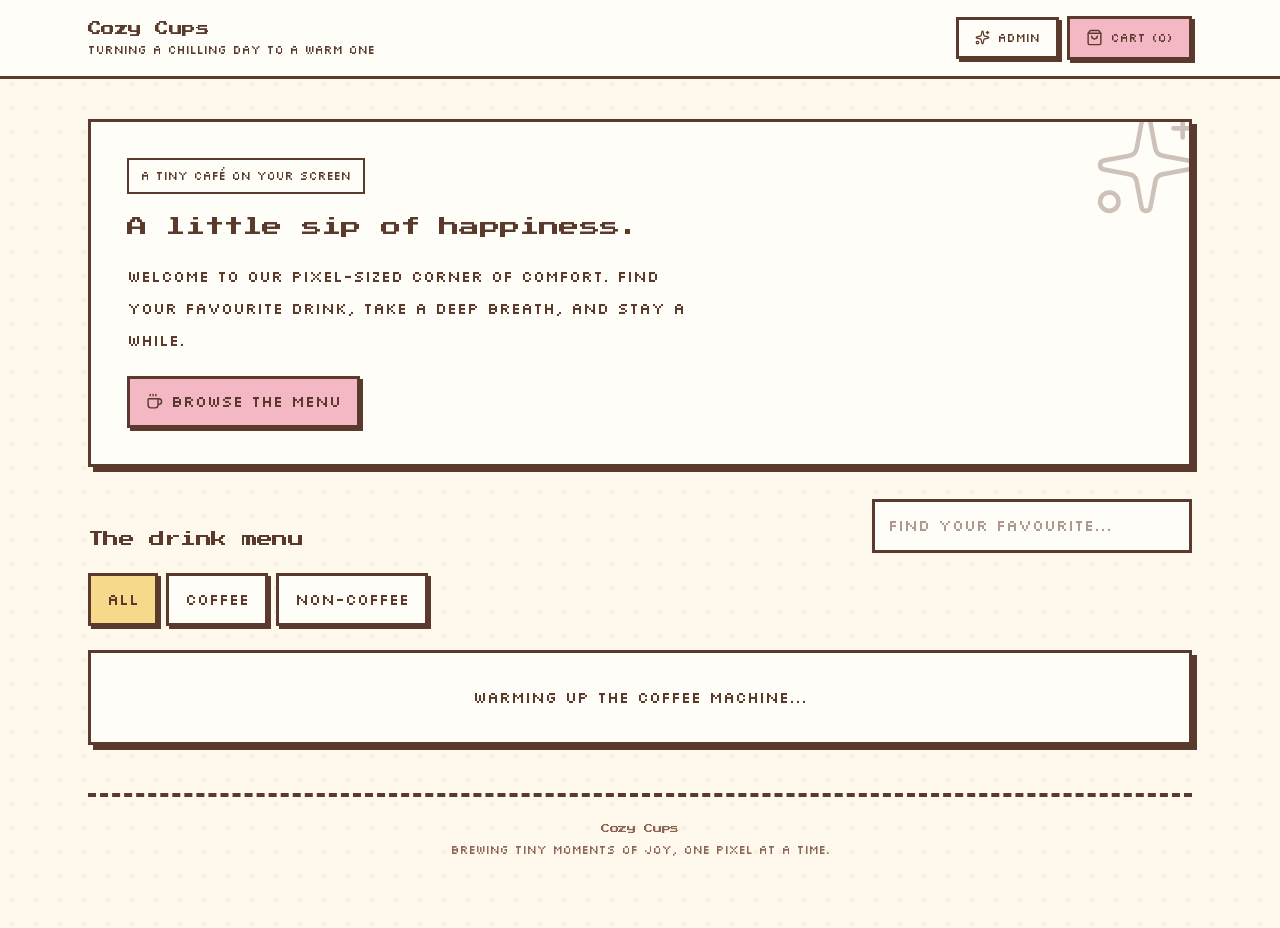
==== index.html @ 4027e00f "tester" ====
<!DOCTYPE html><html lang="en"><head><meta charSet="utf-8"/><meta name="viewport" content="width=device-width, initial-scale=1"/><link rel="preload" href="/_next/static/media/37f34e4fcce0f2d4-s.p.3dosikwwiz7p4.woff2" as="font" crossorigin="" type="font/woff2"/><link rel="preload" href="/_next/static/media/8ec783ae88469012-s.p.0twlw20dvfl-2.woff2" as="font" crossorigin="" type="font/woff2"/><link rel="preload" href="/_next/static/media/de161955856a921d-s.p.0fxeqrss3ag9h.woff2" as="font" crossorigin="" type="font/woff2"/><link rel="stylesheet" href="/_next/static/chunks/3d1byidkurd1a.css" data-precedence="next"/><link rel="preload" as="script" fetchPriority="low" href="/_next/static/chunks/1x6obpmlu1_c2.js"/><script src="/_next/static/chunks/2r4s4h5xul1n-.js" async=""></script><script src="/_next/static/chunks/2khxl0v1q4i6n.js" async=""></script><script src="/_next/static/chunks/1kb4dcqdypxx7.js" async=""></script><script src="/_next/static/chunks/turbopack-3-ry682tkyiqk.js" async=""></script><script src="/_next/static/chunks/3oqb1mub2_xnm.js" async=""></script><script src="/_next/static/chunks/42uhckk2l9yyh.js" async=""></script><title>Cozy Cups</title><meta name="description" content="Turning a Chilling Day to a Warm One"/><meta name="next-size-adjust" content=""/><script src="/_next/static/chunks/0cz1d0mv5g_q7.js" noModule=""></script></head><body class="BmtzQa_variable j6mUOG_variable"><div hidden=""><!--$--><!--/$--></div><header class="border-b-[3px] border-[#5b3a2e] bg-[#fffdf7]"><div class="mx-auto flex max-w-6xl items-center justify-between gap-4 px-4 py-4 sm:px-6"><a class="flex min-w-0 items-center gap-3 text-inherit no-underline" href="/"><span class="min-w-0"><span class="pixel-heading block text-xs sm:text-sm">Cozy Cups</span><span class="block text-xs">Turning a Chilling Day to a Warm One</span></span></a><div class="flex items-center gap-2"><a class="pixel-button secondary hidden text-xs sm:inline-flex" href="/admin/"><svg xmlns="http://www.w3.org/2000/svg" width="15" height="15" viewBox="0 0 24 24" fill="none" stroke="currentColor" stroke-width="2" stroke-linecap="round" stroke-linejoin="round" class="lucide lucide-sparkles lucide-stars" aria-hidden="true"><path d="M11.017 2.814a1 1 0 0 1 1.966 0l1.051 5.558a2 2 0 0 0 1.594 1.594l5.558 1.051a1 1 0 0 1 0 1.966l-5.558 1.051a2 2 0 0 0-1.594 1.594l-1.051 5.558a1 1 0 0 1-1.966 0l-1.051-5.558a2 2 0 0 0-1.594-1.594l-5.558-1.051a1 1 0 0 1 0-1.966l5.558-1.051a2 2 0 0 0 1.594-1.594z"></path><path d="M20 2v4"></path><path d="M22 4h-4"></path><circle cx="4" cy="20" r="2"></circle></svg> Admin</a><button class="pixel-button" aria-label="Open cart, 0 items"><svg xmlns="http://www.w3.org/2000/svg" width="17" height="17" viewBox="0 0 24 24" fill="none" stroke="currentColor" stroke-width="2" stroke-linecap="round" stroke-linejoin="round" class="lucide lucide-shopping-bag" aria-hidden="true"><path d="M16 10a4 4 0 0 1-8 0"></path><path d="M3.103 6.034h17.794"></path><path d="M3.4 5.467a2 2 0 0 0-.4 1.2V20a2 2 0 0 0 2 2h14a2 2 0 0 0 2-2V6.667a2 2 0 0 0-.4-1.2l-2-2.667A2 2 0 0 0 17 2H7a2 2 0 0 0-1.6.8z"></path></svg><span class="text-xs">Cart (<!-- -->0<!-- -->)</span></button></div></div></header><main class="mx-auto max-w-6xl px-4 py-6 sm:px-6 sm:py-10"><section class="pixel-panel relative mb-8 overflow-hidden bg-[#f9dce2] p-5 sm:p-9"><div class="pointer-events-none absolute -right-3 -top-3 opacity-30"><svg xmlns="http://www.w3.org/2000/svg" width="110" height="110" viewBox="0 0 24 24" fill="none" stroke="currentColor" stroke-width="1" stroke-linecap="round" stroke-linejoin="round" class="lucide lucide-sparkles lucide-stars" aria-hidden="true"><path d="M11.017 2.814a1 1 0 0 1 1.966 0l1.051 5.558a2 2 0 0 0 1.594 1.594l5.558 1.051a1 1 0 0 1 0 1.966l-5.558 1.051a2 2 0 0 0-1.594 1.594l-1.051 5.558a1 1 0 0 1-1.966 0l-1.051-5.558a2 2 0 0 0-1.594-1.594l-5.558-1.051a1 1 0 0 1 0-1.966l5.558-1.051a2 2 0 0 0 1.594-1.594z"></path><path d="M20 2v4"></path><path d="M22 4h-4"></path><circle cx="4" cy="20" r="2"></circle></svg></div><div class="relative max-w-2xl"><div class="mb-4 inline-flex items-center gap-2 border-2 border-[#5b3a2e] bg-[#fffdf7] px-3 py-2 text-xs">A tiny café on your screen</div><h1 class="mb-4 text-base leading-loose sm:text-xl">A little sip of happiness.</h1><p class="max-w-xl text-sm leading-8 sm:text-base">Welcome to our pixel-sized corner of comfort. Find your favourite drink, take a deep breath, and stay a while.</p><a href="#menu" class="pixel-button mt-5"><svg xmlns="http://www.w3.org/2000/svg" width="17" height="17" viewBox="0 0 24 24" fill="none" stroke="currentColor" stroke-width="2" stroke-linecap="round" stroke-linejoin="round" class="lucide lucide-coffee" aria-hidden="true"><path d="M10 2v2"></path><path d="M14 2v2"></path><path d="M16 8a1 1 0 0 1 1 1v8a4 4 0 0 1-4 4H7a4 4 0 0 1-4-4V9a1 1 0 0 1 1-1h14a4 4 0 1 1 0 8h-1"></path><path d="M6 2v2"></path></svg> Browse the menu</a></div></section><section id="menu" class="scroll-mt-6"><div class="mb-5 flex flex-col gap-4 sm:flex-row sm:items-end sm:justify-between"><div><h2 class="text-sm sm:text-base">The drink menu</h2></div><label class="relative block w-full sm:max-w-xs"><input class="pixel-input pl-10" placeholder="Find your favourite..." value=""/></label></div><div class="mb-6 flex flex-wrap gap-2"><button class="pixel-button text-xs yellow">All</button><button class="pixel-button text-xs secondary">Coffee</button><button class="pixel-button text-xs secondary">Non-Coffee</button></div><div class="pixel-panel p-8 text-center">Warming up the coffee machine...</div></section><footer class="mt-12 border-t-4 border-dashed border-[#5b3a2e] py-6 text-center text-xs leading-7 text-[#8b6654]"><p class="pixel-heading text-[9px]">Cozy Cups</p><p>Brewing tiny moments of joy, one pixel at a time.</p></footer></main><!--$--><!--/$--><script id="_R_">(globalThis["TURBOPACK"] || (globalThis["TURBOPACK"] = [])).push({"otherChunks":["static/chunks/1x6obpmlu1_c2.js","static/chunks/2r4s4h5xul1n-.js","static/chunks/2khxl0v1q4i6n.js","static/chunks/1kb4dcqdypxx7.js"],"runtimeModuleIds":[94553]});</script><script src="/_next/static/chunks/1x6obpmlu1_c2.js" async=""></script><script>(self.__next_f=self.__next_f||[]).push([0])</script><script>self.__next_f.push([1,"1:\"$Sreact.fragment\"\n2:\"/_next/static/chunks/3oqb1mub2_xnm.js\"\n3:\"CozyCafeProvider\"\n4:I[64584,[\"$2\"],\"$3\"]\n5:I[39756,[\"$2\"],\"default\"]\n6:I[37457,[\"$2\"],\"default\"]\n8:I[47257,[\"$2\"],\"ClientPageRoot\"]\n9:\"/_next/static/chunks/42uhckk2l9yyh.js\"\na:I[31713,[\"$2\",\"$9\"],\"default\"]\nd:I[97367,[\"$2\"],\"OutletBoundary\"]\ne:\"$Sreact.suspense\"\n10:\"ViewportBoundary\"\n11:I[97367,[\"$2\"],\"$10\"]\n13:\"MetadataBoundary\"\n14:I[97367,[\"$2\"],\"$13\"]\n16:I[68027,[\"$2\"],\"default\",1]\n:HL[\"/_next/static/chunks/3d1byidkurd1a.css\",\"style\"]\n:HL[\"/_next/static/media/37f34e4fcce0f2d4-s.p.3dosikwwiz7p4.woff2\",\"font\",{\"crossOrigin\":\"\",\"type\":\"font/woff2\"}]\n:HL[\"/_next/static/media/8ec783ae88469012-s.p.0twlw20dvfl-2.woff2\",\"font\",{\"crossOrigin\":\"\",\"type\":\"font/woff2\"}]\n:HL[\"/_next/static/media/de161955856a921d-s.p.0fxeqrss3ag9h.woff2\",\"font\",{\"crossOrigin\":\"\",\"type\":\"font/woff2\"}]\n7:[[\"children\",{\"s\":\"__PAGE__\",\"h\":512,\"d\":{\"r\":[\"$\",\"$1\",\"c\",{\"children\":[[\"$\",\"$L8\",null,{\"Component\":\"$a\",\"serverProvidedParams\":{\"searchParams\":{},\"params\":{},\"promises\":[\"$@b\",\"$@c\"]}}],[[\"$\",\"script\",\"script-0\",{\"src\":\"/_next/static/chunks/42uhckk2l9yyh.js\",\"async\":true,\"nonce\":\"$undefined\"}]],[\"$\",\"$Ld\",null,{\"children\":[\"$\",\"$e\",null,{\"name\":\"Next.MetadataOutlet\",\"children\":\"$@f\"}]}]]}],\"p\":false,\"v\":null}}]]\n0:{\"P\":null,\"c\":[\"\",\"\"],\"q\":\"\",\"i\":false,\"t\":{\"t\":{\"s\":\"\",\"h\":528,\"d\":{\"r\":[\"$\",\"$1\",\"c\",{\"children\":[[[\"$\",\"link\",\"0\",{\"rel\":\"stylesheet\",\"href\":\"/_next/static/chunks/3d1byidkurd1a.css\",\"precedence\":\"next\",\"crossOrigin\":\"$undefined\",\"nonce\":\"$undefined\"}],[\"$\",\"script\",\"script-0\",{\"src\":\"/_next/static/chunks/3oqb1mub2_xnm.js\",\"async\":true,\"nonce\":\"$undefined\"}]],[\"$\",\"html\",null,{\"lang\":\"en\",\"children\":[\"$\",\"body\",null,{\"className\":\"BmtzQa_variable j6mUOG_variable\",\"children\":[\"$\",\"$L4\",null,{\"children\":[\"$\",\"$L5\",null,{\"parallelRouterKey\":\"children\",\"error\":\"$undefined\",\"errorStyles\":\"$undefined\",\"errorScripts\":\"$undefined\",\"template\":[\"$\",\"$L6\",null,{}],\"templateStyles\":\"$undefined\",\"templateScripts\":\"$undefined\",\"notFound\":[[[\"$\",\"title\",null,{\"children\":\"404: This page could not be found.\"}],[\"$\",\"div\",null,{\"style\":{\"fontFamily\":\"system-ui,\\\"Segoe UI\\\",Roboto,Helvetica,Arial,sans-serif,\\\"Apple Color Emoji\\\",\\\"Segoe UI Emoji\\\"\",\"height\":\"100vh\",\"textAlign\":\"center\",\"display\":\"flex\",\"flexDirection\":\"column\",\"alignItems\":\"center\",\"justifyContent\":\"center\"},\"children\":[\"$\",\"div\",null,{\"children\":[[\"$\",\"style\",null,{\"dangerouslySetInnerHTML\":{\"__html\":\"body{color:#000;background:#fff;margin:0}.next-error-h1{border-right:1px solid rgba(0,0,0,.3)}@media (prefers-color-scheme:dark){body{color:#fff;background:#000}.next-error-h1{border-right:1px solid rgba(255,255,255,.3)}}\"}}],[\"$\",\"h1\",null,{\"className\":\"next-error-h1\",\"style\":{\"display\":\"inline-block\",\"margin\":\"0 20px 0 0\",\"padding\":\"0 23px 0 0\",\"fontSize\":24,\"fontWeight\":500,\"verticalAlign\":\"top\",\"lineHeight\":\"49px\"},\"children\":404}],[\"$\",\"div\",null,{\"style\":{\"display\":\"inline-block\"},\"children\":[\"$\",\"h2\",null,{\"style\":{\"fontSize\":14,\"fontWeight\":400,\"lineHeight\":\"49px\",\"margin\":0},\"children\":\"This page could not be found.\"}]}]]}]}]],[]],\"forbidden\":\"$undefined\",\"unauthorized\":\"$undefined\"}]}]}]}]]}],\"p\":false,\"v\":null},\"c\":\"$Q7\"},\"h\":{\"r\":[\"$\",\"$1\",\"h\",{\"children\":[null,[\"$\",\"$L11\",null,{\"children\":\"$L12\"}],[\"$\",\"$L14\",null,{\"children\":[[\"$\",\"div\",null,{\"hidden\":true,\"children\":[\"$\",\"$e\",null,{\"name\":\"Next.Metadata\",\"children\":\"$L15\"}]}],null]}],[\"$\",\"meta\",null,{\"name\":\"next-size-adjust\",\"content\":\"\"}]]}],\"p\":false,\"v\":null}},\"m\":\"$undefined\",\"G\":[\"$16\",[[\"$\",\"link\",\"0\",{\"rel\":\"stylesheet\",\"href\":\"/_next/static/chunks/3d1byidkurd1a.css\",\"precedence\":\"next\",\"crossOrigin\":\"$undefined\",\"nonce\":\"$undefined\"}]]],\"S\":true,\"r\":\"$undefined\",\"s\":\"$undefined\",\"a\":\"$undefined\",\"l\":\"$undefined\",\"p\":\"$undefined\",\"d\":\"$undefined\",\"b\":\"8aFdXtvwdz-Mhcu6p1ByG\"}\nb:{}\nc:\"$7:0:1:d:r:props:children:0:props:serverProvidedParams:params\"\n12:[[\"$\",\"meta\",\"0\",{\"charSet\":\"utf-8\"}],[\"$\",\"meta\",\"1\",{\"name\":\"viewport\",\"content\":\"width=device-width, initial-scale=1\"}]]\nf:null\n15:[[\"$\",\"title\",\"0\",{\"children\":\"Cozy Cups\"}],[\"$\",\"meta\",\"1\",{\"name\":\"description\",\"content\":\"Turning a Chilling Day to a Warm One\"}]]\n"])</script></body></html>
---- _next/static/chunks/3d1byidkurd1a.css ----
@font-face{font-family:"Press Start 2P";font-style:normal;font-weight:400;font-display:swap;src:url(../media/cdf703449fd42bc8-s.3gh0it7uhdum8.woff2)format("woff2");unicode-range:U+460-52F,U+1C80-1C8A,U+20B4,U+2DE0-2DFF,U+A640-A69F,U+FE2E-FE2F}@font-face{font-family:"Press Start 2P";font-style:normal;font-weight:400;font-display:swap;src:url(../media/3f10656f33c57dec-s.1x_wmg1bpi7y6.woff2)format("woff2");unicode-range:U+301,U+400-45F,U+490-491,U+4B0-4B1,U+2116}@font-face{font-family:"Press Start 2P";font-style:normal;font-weight:400;font-display:swap;src:url(../media/56eb15be423b6220-s.321_9ike18iql.woff2)format("woff2");unicode-range:U+370-377,U+37A-37F,U+384-38A,U+38C,U+38E-3A1,U+3A3-3FF}@font-face{font-family:"Press Start 2P";font-style:normal;font-weight:400;font-display:swap;src:url(../media/96074e70a40501da-s.1dfv6z-5f19bh.woff2)format("woff2");unicode-range:U+100-2BA,U+2BD-2C5,U+2C7-2CC,U+2CE-2D7,U+2DD-2FF,U+304,U+308,U+329,U+1D00-1DBF,U+1E00-1E9F,U+1EF2-1EFF,U+2020,U+20A0-20AB,U+20AD-20C4,U+2113,U+2C60-2C7F,U+A720-A7FF}@font-face{font-family:"Press Start 2P";font-style:normal;font-weight:400;font-display:swap;src:url(../media/de161955856a921d-s.p.0fxeqrss3ag9h.woff2)format("woff2");unicode-range:U+??,U+131,U+152-153,U+2BB-2BC,U+2C6,U+2DA,U+2DC,U+304,U+308,U+329,U+2000-206F,U+20AC,U+2122,U+2191,U+2193,U+2212,U+2215,U+FEFF,U+FFFD}@font-face{font-family:"Press Start 2P Fallback";src:local(Arial);ascent-override:44.58%;descent-override:0.0%;line-gap-override:0.0%;size-adjust:224.32%}.BmtzQa_className{font-family:"Press Start 2P","Press Start 2P Fallback";font-style:normal;font-weight:400}.BmtzQa_variable{--font-pixel-heading:"Press Start 2P", "Press Start 2P Fallback"}
@font-face{font-family:Silkscreen;font-style:normal;font-weight:400;font-display:swap;src:url(../media/26e9340776e0c8e8-s.3-pcjiz3ygyf8.woff2)format("woff2");unicode-range:U+100-2BA,U+2BD-2C5,U+2C7-2CC,U+2CE-2D7,U+2DD-2FF,U+304,U+308,U+329,U+1D00-1DBF,U+1E00-1E9F,U+1EF2-1EFF,U+2020,U+20A0-20AB,U+20AD-20C4,U+2113,U+2C60-2C7F,U+A720-A7FF}@font-face{font-family:Silkscreen;font-style:normal;font-weight:400;font-display:swap;src:url(../media/37f34e4fcce0f2d4-s.p.3dosikwwiz7p4.woff2)format("woff2");unicode-range:U+??,U+131,U+152-153,U+2BB-2BC,U+2C6,U+2DA,U+2DC,U+304,U+308,U+329,U+2000-206F,U+20AC,U+2122,U+2191,U+2193,U+2212,U+2215,U+FEFF,U+FFFD}@font-face{font-family:Silkscreen;font-style:normal;font-weight:700;font-display:swap;src:url(../media/9a82a02b3825653d-s.2w2uf6dgc3uj-.woff2)format("woff2");unicode-range:U+100-2BA,U+2BD-2C5,U+2C7-2CC,U+2CE-2D7,U+2DD-2FF,U+304,U+308,U+329,U+1D00-1DBF,U+1E00-1E9F,U+1EF2-1EFF,U+2020,U+20A0-20AB,U+20AD-20C4,U+2113,U+2C60-2C7F,U+A720-A7FF}@font-face{font-family:Silkscreen;font-style:normal;font-weight:700;font-display:swap;src:url(../media/8ec783ae88469012-s.p.0twlw20dvfl-2.woff2)format("woff2");unicode-range:U+??,U+131,U+152-153,U+2BB-2BC,U+2C6,U+2DA,U+2DC,U+304,U+308,U+329,U+2000-206F,U+20AC,U+2122,U+2191,U+2193,U+2212,U+2215,U+FEFF,U+FFFD}@font-face{font-family:Silkscreen Fallback;src:local(Arial);ascent-override:68.84%;descent-override:16.71%;line-gap-override:0.0%;size-adjust:149.62%}.j6mUOG_className{font-family:Silkscreen,Silkscreen Fallback;font-style:normal}.j6mUOG_variable{--font-pixel-body:"Silkscreen", "Silkscreen Fallback"}
@layer properties{@supports (((-webkit-hyphens:none)) and (not (margin-trim:inline))) or ((-moz-orient:inline) and (not (color:rgb(from red r g b)))){*,:before,:after,::backdrop{--tw-translate-x:0;--tw-translate-y:0;--tw-translate-z:0;--tw-space-y-reverse:0;--tw-border-style:solid;--tw-leading:initial;--tw-font-weight:initial;--tw-shadow:0 0 #0000;--tw-shadow-color:initial;--tw-shadow-alpha:100%;--tw-inset-shadow:0 0 #0000;--tw-inset-shadow-color:initial;--tw-inset-shadow-alpha:100%;--tw-ring-color:initial;--tw-ring-shadow:0 0 #0000;--tw-inset-ring-color:initial;--tw-inset-ring-shadow:0 0 #0000;--tw-ring-inset:initial;--tw-ring-offset-width:0px;--tw-ring-offset-color:#fff;--tw-ring-offset-shadow:0 0 #0000}}}@layer theme{:root,:host{--font-sans:-apple-system, BlinkMacSystemFont, "Segoe UI", Roboto, "Helvetica Neue", "Noto Sans", Arial, sans-serif, "Apple Color Emoji", "Segoe UI Emoji", "Segoe UI Symbol", "Noto Color Emoji";--font-mono:ui-monospace, SFMono-Regular, Menlo, Monaco, Consolas, "Liberation Mono", "Courier New", monospace;--spacing:.25rem;--container-xs:20rem;--container-xl:36rem;--container-2xl:42rem;--container-6xl:72rem;--text-xs:.75rem;--text-xs--line-height:calc(1 / .75);--text-sm:.875rem;--text-sm--line-height:calc(1.25 / .875);--text-base:1rem;--text-base--line-height:calc(1.5 / 1);--text-xl:1.25rem;--text-xl--line-height:calc(1.75 / 1.25);--font-weight-bold:700;--leading-relaxed:1.625;--leading-loose:2;--default-font-family:var(--font-sans);--default-mono-font-family:var(--font-mono)}}@layer base{*,:after,:before,::backdrop{box-sizing:border-box;border:0 solid;margin:0;padding:0}::file-selector-button{box-sizing:border-box;border:0 solid;margin:0;padding:0}html,:host{-webkit-text-size-adjust:100%;tab-size:4;line-height:1.5;font-family:var(--default-font-family,-apple-system, BlinkMacSystemFont, "Segoe UI", Roboto, "Helvetica Neue", "Noto Sans", Arial, sans-serif, "Apple Color Emoji", "Segoe UI Emoji", "Segoe UI Symbol", "Noto Color Emoji");font-feature-settings:var(--default-font-feature-settings,normal);font-variation-settings:var(--default-font-variation-settings,normal);-webkit-tap-highlight-color:transparent}hr{height:0;color:inherit;border-top-width:1px}abbr:where([title]){-webkit-text-decoration:underline dotted;text-decoration:underline dotted}h1,h2,h3,h4,h5,h6{font-size:inherit;font-weight:inherit}a{color:inherit;-webkit-text-decoration:inherit;-webkit-text-decoration:inherit;-webkit-text-decoration:inherit;-webkit-text-decoration:inherit;text-decoration:inherit}b,strong{font-weight:bolder}code,kbd,samp,pre{font-family:var(--default-mono-font-family,ui-monospace, SFMono-Regular, Menlo, Monaco, Consolas, "Liberation Mono", "Courier New", monospace);font-feature-settings:var(--default-mono-font-feature-settings,normal);font-variation-settings:var(--default-mono-font-variation-settings,normal);font-size:1em}small{font-size:80%}sub,sup{vertical-align:baseline;font-size:75%;line-height:0;position:relative}sub{bottom:-.25em}sup{top:-.5em}table{text-indent:0;border-color:inherit;border-collapse:collapse}:-moz-focusring:where(:not(iframe)){outline:auto}progress{vertical-align:baseline}summary{display:list-item}ol,ul,menu{list-style:none}img,svg,video,canvas,audio,iframe,embed,object{vertical-align:middle;display:block}img,video{max-width:100%;height:auto}button,input,select,optgroup,textarea{font:inherit;font-feature-settings:inherit;font-variation-settings:inherit;letter-spacing:inherit;color:inherit;opacity:1;background-color:#0000;border-radius:0}::file-selector-button{font:inherit;font-feature-settings:inherit;font-variation-settings:inherit;letter-spacing:inherit;color:inherit;opacity:1;background-color:#0000;border-radius:0}:where(select:is([multiple],[size])) optgroup{font-weight:bolder}:where(select:is([multiple],[size])) optgroup option{padding-inline-start:20px}::file-selector-button{margin-inline-end:4px}::placeholder{opacity:1}@supports (not ((-webkit-appearance:-apple-pay-button))) or (contain-intrinsic-size:1px){::placeholder{color:currentColor}@supports (color:color-mix(in lab, red, red)){::placeholder{color:color-mix(in oklab, currentcolor 50%, transparent)}}}textarea{resize:vertical}::-webkit-search-decoration{-webkit-appearance:none}::-webkit-date-and-time-value{min-height:1lh;text-align:inherit}::-webkit-datetime-edit{display:inline-flex}::-webkit-datetime-edit-fields-wrapper{padding:0}::-webkit-datetime-edit{padding-block:0}::-webkit-datetime-edit-year-field{padding-block:0}::-webkit-datetime-edit-month-field{padding-block:0}::-webkit-datetime-edit-day-field{padding-block:0}::-webkit-datetime-edit-hour-field{padding-block:0}::-webkit-datetime-edit-minute-field{padding-block:0}::-webkit-datetime-edit-second-field{padding-block:0}::-webkit-datetime-edit-millisecond-field{padding-block:0}::-webkit-datetime-edit-meridiem-field{padding-block:0}::-webkit-calendar-picker-indicator{line-height:1}:-moz-ui-invalid{box-shadow:none}button,input:where([type=button],[type=reset],[type=submit]){appearance:button}::file-selector-button{appearance:button}::-webkit-inner-spin-button{height:auto}::-webkit-outer-spin-button{height:auto}[hidden]:where(:not([hidden=until-found])){display:none!important}}@layer components;@layer utilities{.pointer-events-none{pointer-events:none}.visible{visibility:visible}.absolute{position:absolute}.fixed{position:fixed}.relative{position:relative}.static{position:static}.inset-0{inset:0}.-top-3{top:calc(var(--spacing) * -3)}.-right-3{right:calc(var(--spacing) * -3)}.bottom-4{bottom:calc(var(--spacing) * 4)}.left-1\/2{left:50%}.z-40{z-index:40}.z-50{z-index:50}.mx-auto{margin-inline:auto}.my-3{margin-block:calc(var(--spacing) * 3)}.my-5{margin-block:calc(var(--spacing) * 5)}.mt-1{margin-top:var(--spacing)}.mt-2{margin-top:calc(var(--spacing) * 2)}.mt-5{margin-top:calc(var(--spacing) * 5)}.mt-12{margin-top:calc(var(--spacing) * 12)}.mt-auto{margin-top:auto}.mb-2{margin-bottom:calc(var(--spacing) * 2)}.mb-3{margin-bottom:calc(var(--spacing) * 3)}.mb-4{margin-bottom:calc(var(--spacing) * 4)}.mb-5{margin-bottom:calc(var(--spacing) * 5)}.mb-6{margin-bottom:calc(var(--spacing) * 6)}.mb-7{margin-bottom:calc(var(--spacing) * 7)}.mb-8{margin-bottom:calc(var(--spacing) * 8)}.block{display:block}.flex{display:flex}.grid{display:grid}.hidden{display:none}.inline-flex{display:inline-flex}.h-16{height:calc(var(--spacing) * 16)}.h-fit{height:fit-content}.max-h-\[92vh\]{max-height:92vh}.w-16{width:calc(var(--spacing) * 16)}.w-\[calc\(100\%-2rem\)\]{width:calc(100% - 2rem)}.w-full{width:100%}.max-w-2xl{max-width:var(--container-2xl)}.max-w-6xl{max-width:var(--container-6xl)}.max-w-xl{max-width:var(--container-xl)}.max-w-xs{max-width:var(--container-xs)}.min-w-0{min-width:0}.min-w-6{min-width:calc(var(--spacing) * 6)}.flex-1{flex:1}.shrink-0{flex-shrink:0}.-translate-x-1\/2{--tw-translate-x:calc(calc(1 / 2 * 100%) * -1);translate:var(--tw-translate-x) var(--tw-translate-y)}.scroll-mt-6{scroll-margin-top:calc(var(--spacing) * 6)}.grid-cols-1{grid-template-columns:repeat(1,minmax(0,1fr))}.flex-col{flex-direction:column}.flex-wrap{flex-wrap:wrap}.items-center{align-items:center}.items-end{align-items:flex-end}.items-start{align-items:flex-start}.justify-between{justify-content:space-between}.justify-center{justify-content:center}.gap-1{gap:var(--spacing)}.gap-2{gap:calc(var(--spacing) * 2)}.gap-3{gap:calc(var(--spacing) * 3)}.gap-4{gap:calc(var(--spacing) * 4)}.gap-6{gap:calc(var(--spacing) * 6)}:where(.space-y-3>:not(:last-child)){--tw-space-y-reverse:0;margin-block-start:calc(calc(var(--spacing) * 3) * var(--tw-space-y-reverse));margin-block-end:calc(calc(var(--spacing) * 3) * calc(1 - var(--tw-space-y-reverse)))}:where(.space-y-4>:not(:last-child)){--tw-space-y-reverse:0;margin-block-start:calc(calc(var(--spacing) * 4) * var(--tw-space-y-reverse));margin-block-end:calc(calc(var(--spacing) * 4) * calc(1 - var(--tw-space-y-reverse)))}.overflow-hidden{overflow:hidden}.overflow-y-auto{overflow-y:auto}.border-2{border-style:var(--tw-border-style);border-width:2px}.border-\[3px\]{border-style:var(--tw-border-style);border-width:3px}.border-t-2{border-top-style:var(--tw-border-style);border-top-width:2px}.border-t-4{border-top-style:var(--tw-border-style);border-top-width:4px}.border-b-\[3px\]{border-bottom-style:var(--tw-border-style);border-bottom-width:3px}.border-dashed{--tw-border-style:dashed;border-style:dashed}.border-\[\#5b3a2e\]{border-color:#5b3a2e}.bg-\[\#2c1a16\]\/60{background-color:#2c1a1699;background-color:lab(11.6177% 8.77677 6.66147/.6)}.bg-\[\#c9dfc8\]{background-color:#c9dfc8}.bg-\[\#f4b8c5\]{background-color:#f4b8c5}.bg-\[\#f9dce2\]{background-color:#f9dce2}.bg-\[\#fff0df\]{background-color:#fff0df}.bg-\[\#fff8ec\]{background-color:#fff8ec}.bg-\[\#fffdf7\]{background-color:#fffdf7}.p-0{padding:0}.p-2{padding:calc(var(--spacing) * 2)}.p-3{padding:calc(var(--spacing) * 3)}.p-4{padding:calc(var(--spacing) * 4)}.p-5{padding:calc(var(--spacing) * 5)}.p-6{padding:calc(var(--spacing) * 6)}.p-8{padding:calc(var(--spacing) * 8)}.px-2{padding-inline:calc(var(--spacing) * 2)}.px-3{padding-inline:calc(var(--spacing) * 3)}.px-4{padding-inline:calc(var(--spacing) * 4)}.py-1{padding-block:var(--spacing)}.py-2{padding-block:calc(var(--spacing) * 2)}.py-3{padding-block:calc(var(--spacing) * 3)}.py-4{padding-block:calc(var(--spacing) * 4)}.py-6{padding-block:calc(var(--spacing) * 6)}.pt-2{padding-top:calc(var(--spacing) * 2)}.pt-3{padding-top:calc(var(--spacing) * 3)}.pt-4{padding-top:calc(var(--spacing) * 4)}.pl-10{padding-left:calc(var(--spacing) * 10)}.text-center{text-align:center}.text-right{text-align:right}.text-base{font-size:var(--text-base);line-height:var(--tw-leading,var(--text-base--line-height))}.text-sm{font-size:var(--text-sm);line-height:var(--tw-leading,var(--text-sm--line-height))}.text-xl{font-size:var(--text-xl);line-height:var(--tw-leading,var(--text-xl--line-height))}.text-xs{font-size:var(--text-xs);line-height:var(--tw-leading,var(--text-xs--line-height))}.text-\[9px\]{font-size:9px}.text-\[10px\]{font-size:10px}.text-\[11px\]{font-size:11px}.leading-6{--tw-leading:calc(var(--spacing) * 6);line-height:calc(var(--spacing) * 6)}.leading-7{--tw-leading:calc(var(--spacing) * 7);line-height:calc(var(--spacing) * 7)}.leading-8{--tw-leading:calc(var(--spacing) * 8);line-height:calc(var(--spacing) * 8)}.leading-loose{--tw-leading:var(--leading-loose);line-height:var(--leading-loose)}.leading-relaxed{--tw-leading:var(--leading-relaxed);line-height:var(--leading-relaxed)}.font-bold{--tw-font-weight:var(--font-weight-bold);font-weight:var(--font-weight-bold)}.text-\[\#8b6654\]{color:#8b6654}.text-inherit{color:inherit}.no-underline{text-decoration-line:none}.underline{text-decoration-line:underline}.opacity-30{opacity:.3}.shadow-\[4px_4px_0_\#5b3a2e\]{--tw-shadow:4px 4px 0 var(--tw-shadow-color,#5b3a2e);box-shadow:var(--tw-inset-shadow), var(--tw-inset-ring-shadow), var(--tw-ring-offset-shadow), var(--tw-ring-shadow), var(--tw-shadow)}.shadow-\[7px_7px_0_\#2c1a16\]{--tw-shadow:7px 7px 0 var(--tw-shadow-color,#2c1a16);box-shadow:var(--tw-inset-shadow), var(--tw-inset-ring-shadow), var(--tw-ring-offset-shadow), var(--tw-ring-shadow), var(--tw-shadow)}@media (min-width:40rem){.sm\:inline-flex{display:inline-flex}.sm\:max-w-xs{max-width:var(--container-xs)}.sm\:grid-cols-2{grid-template-columns:repeat(2,minmax(0,1fr))}.sm\:grid-cols-3{grid-template-columns:repeat(3,minmax(0,1fr))}.sm\:flex-row{flex-direction:row}.sm\:items-center{align-items:center}.sm\:items-end{align-items:flex-end}.sm\:justify-between{justify-content:space-between}.sm\:border-4{border-style:var(--tw-border-style);border-width:4px}.sm\:p-4{padding:calc(var(--spacing) * 4)}.sm\:p-5{padding:calc(var(--spacing) * 5)}.sm\:p-9{padding:calc(var(--spacing) * 9)}.sm\:px-6{padding-inline:calc(var(--spacing) * 6)}.sm\:py-10{padding-block:calc(var(--spacing) * 10)}.sm\:text-base{font-size:var(--text-base);line-height:var(--tw-leading,var(--text-base--line-height))}.sm\:text-sm{font-size:var(--text-sm);line-height:var(--tw-leading,var(--text-sm--line-height))}.sm\:text-xl{font-size:var(--text-xl);line-height:var(--tw-leading,var(--text-xl--line-height))}.sm\:text-xs{font-size:var(--text-xs);line-height:var(--tw-leading,var(--text-xs--line-height))}}@media (min-width:64rem){.lg\:grid-cols-3{grid-template-columns:repeat(3,minmax(0,1fr))}.lg\:grid-cols-\[minmax\(280px\,0\.8fr\)_minmax\(0\,1\.2fr\)\]{grid-template-columns:minmax(280px,.8fr) minmax(0,1.2fr)}}}:root{--cream:#fff8ec;--paper:#fffdf7;--pink:#f4b8c5;--pink-dark:#d98298;--brown:#5b3a2e;--brown-soft:#8b6654;--mint:#c9dfc8;--yellow:#f6d98b;--line:#5b3a2e}*{box-sizing:border-box}html{background:var(--cream);min-height:100%}body{background:radial-gradient(circle at 12px 12px, #5b3a2e0b 2px, transparent 2.5px) 0 0 / 24px 24px, var(--cream);min-height:100vh;color:var(--brown);font-family:var(--font-pixel-body), monospace;margin:0;font-size:16px;line-height:1.6}button,input,textarea,select{font:inherit}button{cursor:pointer}button:disabled{cursor:not-allowed;opacity:.55}h1,h2,h3,.pixel-heading{font-family:var(--font-pixel-heading), monospace;letter-spacing:-.04em;line-height:1.7}.pixel-panel{border:3px solid var(--line);box-shadow:5px 5px 0 var(--line);background:var(--paper)}.pixel-button{border:3px solid var(--line);box-shadow:3px 3px 0 var(--line);background:var(--pink);color:var(--brown);justify-content:center;align-items:center;gap:.5rem;padding:.65rem 1rem;transition:transform .1s,box-shadow .1s;display:inline-flex}.pixel-button:hover:not(:disabled){box-shadow:1px 1px 0 var(--line);transform:translate(2px,2px)}.pixel-button:active:not(:disabled){box-shadow:0 0 0 var(--line);transform:translate(3px,3px)}.pixel-button.secondary{background:var(--paper)}.pixel-button.mint{background:var(--mint)}.pixel-button.yellow{background:var(--yellow)}.pixel-input{border:3px solid var(--line);width:100%;min-width:0;color:var(--brown);outline-offset:3px;background:#fffdf7;border-radius:0;padding:.7rem .8rem}.pixel-input:focus{outline:2px solid var(--pink-dark)}.drink-art{border:3px solid var(--line);background:radial-gradient(circle,#ffffffa6,#0000 70%),#fff0df;justify-content:center;align-items:center;min-height:142px;display:flex;overflow:hidden}.drink-sprite{object-fit:contain;width:96px;height:96px;image-rendering:pixelated;image-rendering:crisp-edges}.tiny-sprite{object-fit:contain;width:32px;height:32px;image-rendering:pixelated}.pixel-divider{background:repeating-linear-gradient(90deg, var(--brown) 0 8px, transparent 8px 12px);height:4px}::selection{color:var(--brown);background:var(--pink)}@media (max-width:640px){body{font-size:14px}.drink-art{min-height:118px}.drink-sprite{width:80px;height:80px}h1{font-size:1.15rem}}@property --tw-translate-x{syntax:"*";inherits:false;initial-value:0}@property --tw-translate-y{syntax:"*";inherits:false;initial-value:0}@property --tw-translate-z{syntax:"*";inherits:false;initial-value:0}@property --tw-space-y-reverse{syntax:"*";inherits:false;initial-value:0}@property --tw-border-style{syntax:"*";inherits:false;initial-value:solid}@property --tw-leading{syntax:"*";inherits:false}@property --tw-font-weight{syntax:"*";inherits:false}@property --tw-shadow{syntax:"*";inherits:false;initial-value:0 0 #0000}@property --tw-shadow-color{syntax:"*";inherits:false}@property --tw-shadow-alpha{syntax:"<percentage>";inherits:false;initial-value:100%}@property --tw-inset-shadow{syntax:"*";inherits:false;initial-value:0 0 #0000}@property --tw-inset-shadow-color{syntax:"*";inherits:false}@property --tw-inset-shadow-alpha{syntax:"<percentage>";inherits:false;initial-value:100%}@property --tw-ring-color{syntax:"*";inherits:false}@property --tw-ring-shadow{syntax:"*";inherits:false;initial-value:0 0 #0000}@property --tw-inset-ring-color{syntax:"*";inherits:false}@property --tw-inset-ring-shadow{syntax:"*";inherits:false;initial-value:0 0 #0000}@property --tw-ring-inset{syntax:"*";inherits:false}@property --tw-ring-offset-width{syntax:"<length>";inherits:false;initial-value:0}@property --tw-ring-offset-color{syntax:"*";inherits:false;initial-value:#fff}@property --tw-ring-offset-shadow{syntax:"*";inherits:false;initial-value:0 0 #0000}
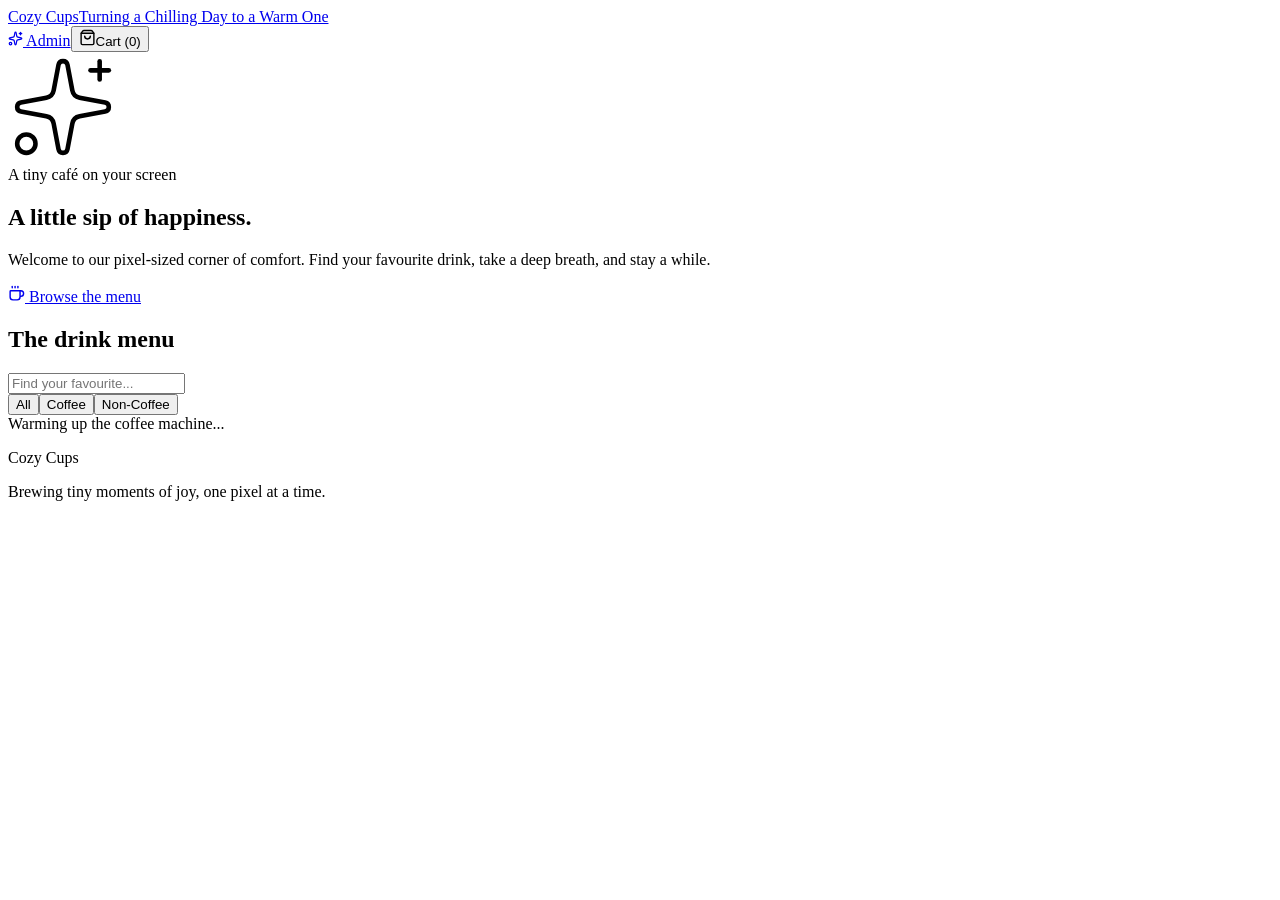
==== commit ac55587c: "Add files via upload" ====
--- a/index.html
+++ b/index.html
@@ -1 +1 @@
-<!DOCTYPE html><html lang="en"><head><meta charSet="utf-8"/><meta name="viewport" content="width=device-width, initial-scale=1"/><link rel="preload" href="/_next/static/media/37f34e4fcce0f2d4-s.p.3dosikwwiz7p4.woff2" as="font" crossorigin="" type="font/woff2"/><link rel="preload" href="/_next/static/media/8ec783ae88469012-s.p.0twlw20dvfl-2.woff2" as="font" crossorigin="" type="font/woff2"/><link rel="preload" href="/_next/static/media/de161955856a921d-s.p.0fxeqrss3ag9h.woff2" as="font" crossorigin="" type="font/woff2"/><link rel="stylesheet" href="/_next/static/chunks/3d1byidkurd1a.css" data-precedence="next"/><link rel="preload" as="script" fetchPriority="low" href="/_next/static/chunks/1x6obpmlu1_c2.js"/><script src="/_next/static/chunks/2r4s4h5xul1n-.js" async=""></script><script src="/_next/static/chunks/2khxl0v1q4i6n.js" async=""></script><script src="/_next/static/chunks/1kb4dcqdypxx7.js" async=""></script><script src="/_next/static/chunks/turbopack-3-ry682tkyiqk.js" async=""></script><script src="/_next/static/chunks/3oqb1mub2_xnm.js" async=""></script><script src="/_next/static/chunks/42uhckk2l9yyh.js" async=""></script><title>Cozy Cups</title><meta name="description" content="Turning a Chilling Day to a Warm One"/><meta name="next-size-adjust" content=""/><script src="/_next/static/chunks/0cz1d0mv5g_q7.js" noModule=""></script></head><body class="BmtzQa_variable j6mUOG_variable"><div hidden=""><!--$--><!--/$--></div><header class="border-b-[3px] border-[#5b3a2e] bg-[#fffdf7]"><div class="mx-auto flex max-w-6xl items-center justify-between gap-4 px-4 py-4 sm:px-6"><a class="flex min-w-0 items-center gap-3 text-inherit no-underline" href="/"><span class="min-w-0"><span class="pixel-heading block text-xs sm:text-sm">Cozy Cups</span><span class="block text-xs">Turning a Chilling Day to a Warm One</span></span></a><div class="flex items-center gap-2"><a class="pixel-button secondary hidden text-xs sm:inline-flex" href="/admin/"><svg xmlns="http://www.w3.org/2000/svg" width="15" height="15" viewBox="0 0 24 24" fill="none" stroke="currentColor" stroke-width="2" stroke-linecap="round" stroke-linejoin="round" class="lucide lucide-sparkles lucide-stars" aria-hidden="true"><path d="M11.017 2.814a1 1 0 0 1 1.966 0l1.051 5.558a2 2 0 0 0 1.594 1.594l5.558 1.051a1 1 0 0 1 0 1.966l-5.558 1.051a2 2 0 0 0-1.594 1.594l-1.051 5.558a1 1 0 0 1-1.966 0l-1.051-5.558a2 2 0 0 0-1.594-1.594l-5.558-1.051a1 1 0 0 1 0-1.966l5.558-1.051a2 2 0 0 0 1.594-1.594z"></path><path d="M20 2v4"></path><path d="M22 4h-4"></path><circle cx="4" cy="20" r="2"></circle></svg> Admin</a><button class="pixel-button" aria-label="Open cart, 0 items"><svg xmlns="http://www.w3.org/2000/svg" width="17" height="17" viewBox="0 0 24 24" fill="none" stroke="currentColor" stroke-width="2" stroke-linecap="round" stroke-linejoin="round" class="lucide lucide-shopping-bag" aria-hidden="true"><path d="M16 10a4 4 0 0 1-8 0"></path><path d="M3.103 6.034h17.794"></path><path d="M3.4 5.467a2 2 0 0 0-.4 1.2V20a2 2 0 0 0 2 2h14a2 2 0 0 0 2-2V6.667a2 2 0 0 0-.4-1.2l-2-2.667A2 2 0 0 0 17 2H7a2 2 0 0 0-1.6.8z"></path></svg><span class="text-xs">Cart (<!-- -->0<!-- -->)</span></button></div></div></header><main class="mx-auto max-w-6xl px-4 py-6 sm:px-6 sm:py-10"><section class="pixel-panel relative mb-8 overflow-hidden bg-[#f9dce2] p-5 sm:p-9"><div class="pointer-events-none absolute -right-3 -top-3 opacity-30"><svg xmlns="http://www.w3.org/2000/svg" width="110" height="110" viewBox="0 0 24 24" fill="none" stroke="currentColor" stroke-width="1" stroke-linecap="round" stroke-linejoin="round" class="lucide lucide-sparkles lucide-stars" aria-hidden="true"><path d="M11.017 2.814a1 1 0 0 1 1.966 0l1.051 5.558a2 2 0 0 0 1.594 1.594l5.558 1.051a1 1 0 0 1 0 1.966l-5.558 1.051a2 2 0 0 0-1.594 1.594l-1.051 5.558a1 1 0 0 1-1.966 0l-1.051-5.558a2 2 0 0 0-1.594-1.594l-5.558-1.051a1 1 0 0 1 0-1.966l5.558-1.051a2 2 0 0 0 1.594-1.594z"></path><path d="M20 2v4"></path><path d="M22 4h-4"></path><circle cx="4" cy="20" r="2"></circle></svg></div><div class="relative max-w-2xl"><div class="mb-4 inline-flex items-center gap-2 border-2 border-[#5b3a2e] bg-[#fffdf7] px-3 py-2 text-xs">A tiny café on your screen</div><h1 class="mb-4 text-base leading-loose sm:text-xl">A little sip of happiness.</h1><p class="max-w-xl text-sm leading-8 sm:text-base">Welcome to our pixel-sized corner of comfort. Find your favourite drink, take a deep breath, and stay a while.</p><a href="#menu" class="pixel-button mt-5"><svg xmlns="http://www.w3.org/2000/svg" width="17" height="17" viewBox="0 0 24 24" fill="none" stroke="currentColor" stroke-width="2" stroke-linecap="round" stroke-linejoin="round" class="lucide lucide-coffee" aria-hidden="true"><path d="M10 2v2"></path><path d="M14 2v2"></path><path d="M16 8a1 1 0 0 1 1 1v8a4 4 0 0 1-4 4H7a4 4 0 0 1-4-4V9a1 1 0 0 1 1-1h14a4 4 0 1 1 0 8h-1"></path><path d="M6 2v2"></path></svg> Browse the menu</a></div></section><section id="menu" class="scroll-mt-6"><div class="mb-5 flex flex-col gap-4 sm:flex-row sm:items-end sm:justify-between"><div><h2 class="text-sm sm:text-base">The drink menu</h2></div><label class="relative block w-full sm:max-w-xs"><input class="pixel-input pl-10" placeholder="Find your favourite..." value=""/></label></div><div class="mb-6 flex flex-wrap gap-2"><button class="pixel-button text-xs yellow">All</button><button class="pixel-button text-xs secondary">Coffee</button><button class="pixel-button text-xs secondary">Non-Coffee</button></div><div class="pixel-panel p-8 text-center">Warming up the coffee machine...</div></section><footer class="mt-12 border-t-4 border-dashed border-[#5b3a2e] py-6 text-center text-xs leading-7 text-[#8b6654]"><p class="pixel-heading text-[9px]">Cozy Cups</p><p>Brewing tiny moments of joy, one pixel at a time.</p></footer></main><!--$--><!--/$--><script id="_R_">(globalThis["TURBOPACK"] || (globalThis["TURBOPACK"] = [])).push({"otherChunks":["static/chunks/1x6obpmlu1_c2.js","static/chunks/2r4s4h5xul1n-.js","static/chunks/2khxl0v1q4i6n.js","static/chunks/1kb4dcqdypxx7.js"],"runtimeModuleIds":[94553]});</script><script src="/_next/static/chunks/1x6obpmlu1_c2.js" async=""></script><script>(self.__next_f=self.__next_f||[]).push([0])</script><script>self.__next_f.push([1,"1:\"$Sreact.fragment\"\n2:\"/_next/static/chunks/3oqb1mub2_xnm.js\"\n3:\"CozyCafeProvider\"\n4:I[64584,[\"$2\"],\"$3\"]\n5:I[39756,[\"$2\"],\"default\"]\n6:I[37457,[\"$2\"],\"default\"]\n8:I[47257,[\"$2\"],\"ClientPageRoot\"]\n9:\"/_next/static/chunks/42uhckk2l9yyh.js\"\na:I[31713,[\"$2\",\"$9\"],\"default\"]\nd:I[97367,[\"$2\"],\"OutletBoundary\"]\ne:\"$Sreact.suspense\"\n10:\"ViewportBoundary\"\n11:I[97367,[\"$2\"],\"$10\"]\n13:\"MetadataBoundary\"\n14:I[97367,[\"$2\"],\"$13\"]\n16:I[68027,[\"$2\"],\"default\",1]\n:HL[\"/_next/static/chunks/3d1byidkurd1a.css\",\"style\"]\n:HL[\"/_next/static/media/37f34e4fcce0f2d4-s.p.3dosikwwiz7p4.woff2\",\"font\",{\"crossOrigin\":\"\",\"type\":\"font/woff2\"}]\n:HL[\"/_next/static/media/8ec783ae88469012-s.p.0twlw20dvfl-2.woff2\",\"font\",{\"crossOrigin\":\"\",\"type\":\"font/woff2\"}]\n:HL[\"/_next/static/media/de161955856a921d-s.p.0fxeqrss3ag9h.woff2\",\"font\",{\"crossOrigin\":\"\",\"type\":\"font/woff2\"}]\n7:[[\"children\",{\"s\":\"__PAGE__\",\"h\":512,\"d\":{\"r\":[\"$\",\"$1\",\"c\",{\"children\":[[\"$\",\"$L8\",null,{\"Component\":\"$a\",\"serverProvidedParams\":{\"searchParams\":{},\"params\":{},\"promises\":[\"$@b\",\"$@c\"]}}],[[\"$\",\"script\",\"script-0\",{\"src\":\"/_next/static/chunks/42uhckk2l9yyh.js\",\"async\":true,\"nonce\":\"$undefined\"}]],[\"$\",\"$Ld\",null,{\"children\":[\"$\",\"$e\",null,{\"name\":\"Next.MetadataOutlet\",\"children\":\"$@f\"}]}]]}],\"p\":false,\"v\":null}}]]\n0:{\"P\":null,\"c\":[\"\",\"\"],\"q\":\"\",\"i\":false,\"t\":{\"t\":{\"s\":\"\",\"h\":528,\"d\":{\"r\":[\"$\",\"$1\",\"c\",{\"children\":[[[\"$\",\"link\",\"0\",{\"rel\":\"stylesheet\",\"href\":\"/_next/static/chunks/3d1byidkurd1a.css\",\"precedence\":\"next\",\"crossOrigin\":\"$undefined\",\"nonce\":\"$undefined\"}],[\"$\",\"script\",\"script-0\",{\"src\":\"/_next/static/chunks/3oqb1mub2_xnm.js\",\"async\":true,\"nonce\":\"$undefined\"}]],[\"$\",\"html\",null,{\"lang\":\"en\",\"children\":[\"$\",\"body\",null,{\"className\":\"BmtzQa_variable j6mUOG_variable\",\"children\":[\"$\",\"$L4\",null,{\"children\":[\"$\",\"$L5\",null,{\"parallelRouterKey\":\"children\",\"error\":\"$undefined\",\"errorStyles\":\"$undefined\",\"errorScripts\":\"$undefined\",\"template\":[\"$\",\"$L6\",null,{}],\"templateStyles\":\"$undefined\",\"templateScripts\":\"$undefined\",\"notFound\":[[[\"$\",\"title\",null,{\"children\":\"404: This page could not be found.\"}],[\"$\",\"div\",null,{\"style\":{\"fontFamily\":\"system-ui,\\\"Segoe UI\\\",Roboto,Helvetica,Arial,sans-serif,\\\"Apple Color Emoji\\\",\\\"Segoe UI Emoji\\\"\",\"height\":\"100vh\",\"textAlign\":\"center\",\"display\":\"flex\",\"flexDirection\":\"column\",\"alignItems\":\"center\",\"justifyContent\":\"center\"},\"children\":[\"$\",\"div\",null,{\"children\":[[\"$\",\"style\",null,{\"dangerouslySetInnerHTML\":{\"__html\":\"body{color:#000;background:#fff;margin:0}.next-error-h1{border-right:1px solid rgba(0,0,0,.3)}@media (prefers-color-scheme:dark){body{color:#fff;background:#000}.next-error-h1{border-right:1px solid rgba(255,255,255,.3)}}\"}}],[\"$\",\"h1\",null,{\"className\":\"next-error-h1\",\"style\":{\"display\":\"inline-block\",\"margin\":\"0 20px 0 0\",\"padding\":\"0 23px 0 0\",\"fontSize\":24,\"fontWeight\":500,\"verticalAlign\":\"top\",\"lineHeight\":\"49px\"},\"children\":404}],[\"$\",\"div\",null,{\"style\":{\"display\":\"inline-block\"},\"children\":[\"$\",\"h2\",null,{\"style\":{\"fontSize\":14,\"fontWeight\":400,\"lineHeight\":\"49px\",\"margin\":0},\"children\":\"This page could not be found.\"}]}]]}]}]],[]],\"forbidden\":\"$undefined\",\"unauthorized\":\"$undefined\"}]}]}]}]]}],\"p\":false,\"v\":null},\"c\":\"$Q7\"},\"h\":{\"r\":[\"$\",\"$1\",\"h\",{\"children\":[null,[\"$\",\"$L11\",null,{\"children\":\"$L12\"}],[\"$\",\"$L14\",null,{\"children\":[[\"$\",\"div\",null,{\"hidden\":true,\"children\":[\"$\",\"$e\",null,{\"name\":\"Next.Metadata\",\"children\":\"$L15\"}]}],null]}],[\"$\",\"meta\",null,{\"name\":\"next-size-adjust\",\"content\":\"\"}]]}],\"p\":false,\"v\":null}},\"m\":\"$undefined\",\"G\":[\"$16\",[[\"$\",\"link\",\"0\",{\"rel\":\"stylesheet\",\"href\":\"/_next/static/chunks/3d1byidkurd1a.css\",\"precedence\":\"next\",\"crossOrigin\":\"$undefined\",\"nonce\":\"$undefined\"}]]],\"S\":true,\"r\":\"$undefined\",\"s\":\"$undefined\",\"a\":\"$undefined\",\"l\":\"$undefined\",\"p\":\"$undefined\",\"d\":\"$undefined\",\"b\":\"8aFdXtvwdz-Mhcu6p1ByG\"}\nb:{}\nc:\"$7:0:1:d:r:props:children:0:props:serverProvidedParams:params\"\n12:[[\"$\",\"meta\",\"0\",{\"charSet\":\"utf-8\"}],[\"$\",\"meta\",\"1\",{\"name\":\"viewport\",\"content\":\"width=device-width, initial-scale=1\"}]]\nf:null\n15:[[\"$\",\"title\",\"0\",{\"children\":\"Cozy Cups\"}],[\"$\",\"meta\",\"1\",{\"name\":\"description\",\"content\":\"Turning a Chilling Day to a Warm One\"}]]\n"])</script></body></html>+<!DOCTYPE html><html lang="en"><head><meta charSet="utf-8"/><meta name="viewport" content="width=device-width, initial-scale=1"/><link rel="preload" href="/tes-tes/_next/static/media/37f34e4fcce0f2d4-s.p.3dosikwwiz7p4.woff2" as="font" crossorigin="" type="font/woff2"/><link rel="preload" href="/tes-tes/_next/static/media/8ec783ae88469012-s.p.0twlw20dvfl-2.woff2" as="font" crossorigin="" type="font/woff2"/><link rel="preload" href="/tes-tes/_next/static/media/de161955856a921d-s.p.0fxeqrss3ag9h.woff2" as="font" crossorigin="" type="font/woff2"/><link rel="stylesheet" href="/tes-tes/_next/static/chunks/3d1byidkurd1a.css" data-precedence="next"/><link rel="preload" as="script" fetchPriority="low" href="/tes-tes/_next/static/chunks/1x6obpmlu1_c2.js"/><script src="/tes-tes/_next/static/chunks/2r4s4h5xul1n-.js" async=""></script><script src="/tes-tes/_next/static/chunks/2khxl0v1q4i6n.js" async=""></script><script src="/tes-tes/_next/static/chunks/2ss_-a7dblamz.js" async=""></script><script src="/tes-tes/_next/static/chunks/turbopack-07ion6kb2l3_0.js" async=""></script><script src="/tes-tes/_next/static/chunks/3oqb1mub2_xnm.js" async=""></script><script src="/tes-tes/_next/static/chunks/42uhckk2l9yyh.js" async=""></script><title>Cozy Cups</title><meta name="description" content="Turning a Chilling Day to a Warm One"/><meta name="next-size-adjust" content=""/><script src="/tes-tes/_next/static/chunks/0cz1d0mv5g_q7.js" noModule=""></script></head><body class="BmtzQa_variable j6mUOG_variable"><div hidden=""><!--$--><!--/$--></div><header class="border-b-[3px] border-[#5b3a2e] bg-[#fffdf7]"><div class="mx-auto flex max-w-6xl items-center justify-between gap-4 px-4 py-4 sm:px-6"><a class="flex min-w-0 items-center gap-3 text-inherit no-underline" href="/tes-tes/"><span class="min-w-0"><span class="pixel-heading block text-xs sm:text-sm">Cozy Cups</span><span class="block text-xs">Turning a Chilling Day to a Warm One</span></span></a><div class="flex items-center gap-2"><a class="pixel-button secondary hidden text-xs sm:inline-flex" href="/tes-tes/admin/"><svg xmlns="http://www.w3.org/2000/svg" width="15" height="15" viewBox="0 0 24 24" fill="none" stroke="currentColor" stroke-width="2" stroke-linecap="round" stroke-linejoin="round" class="lucide lucide-sparkles lucide-stars" aria-hidden="true"><path d="M11.017 2.814a1 1 0 0 1 1.966 0l1.051 5.558a2 2 0 0 0 1.594 1.594l5.558 1.051a1 1 0 0 1 0 1.966l-5.558 1.051a2 2 0 0 0-1.594 1.594l-1.051 5.558a1 1 0 0 1-1.966 0l-1.051-5.558a2 2 0 0 0-1.594-1.594l-5.558-1.051a1 1 0 0 1 0-1.966l5.558-1.051a2 2 0 0 0 1.594-1.594z"></path><path d="M20 2v4"></path><path d="M22 4h-4"></path><circle cx="4" cy="20" r="2"></circle></svg> Admin</a><button class="pixel-button" aria-label="Open cart, 0 items"><svg xmlns="http://www.w3.org/2000/svg" width="17" height="17" viewBox="0 0 24 24" fill="none" stroke="currentColor" stroke-width="2" stroke-linecap="round" stroke-linejoin="round" class="lucide lucide-shopping-bag" aria-hidden="true"><path d="M16 10a4 4 0 0 1-8 0"></path><path d="M3.103 6.034h17.794"></path><path d="M3.4 5.467a2 2 0 0 0-.4 1.2V20a2 2 0 0 0 2 2h14a2 2 0 0 0 2-2V6.667a2 2 0 0 0-.4-1.2l-2-2.667A2 2 0 0 0 17 2H7a2 2 0 0 0-1.6.8z"></path></svg><span class="text-xs">Cart (<!-- -->0<!-- -->)</span></button></div></div></header><main class="mx-auto max-w-6xl px-4 py-6 sm:px-6 sm:py-10"><section class="pixel-panel relative mb-8 overflow-hidden bg-[#f9dce2] p-5 sm:p-9"><div class="pointer-events-none absolute -right-3 -top-3 opacity-30"><svg xmlns="http://www.w3.org/2000/svg" width="110" height="110" viewBox="0 0 24 24" fill="none" stroke="currentColor" stroke-width="1" stroke-linecap="round" stroke-linejoin="round" class="lucide lucide-sparkles lucide-stars" aria-hidden="true"><path d="M11.017 2.814a1 1 0 0 1 1.966 0l1.051 5.558a2 2 0 0 0 1.594 1.594l5.558 1.051a1 1 0 0 1 0 1.966l-5.558 1.051a2 2 0 0 0-1.594 1.594l-1.051 5.558a1 1 0 0 1-1.966 0l-1.051-5.558a2 2 0 0 0-1.594-1.594l-5.558-1.051a1 1 0 0 1 0-1.966l5.558-1.051a2 2 0 0 0 1.594-1.594z"></path><path d="M20 2v4"></path><path d="M22 4h-4"></path><circle cx="4" cy="20" r="2"></circle></svg></div><div class="relative max-w-2xl"><div class="mb-4 inline-flex items-center gap-2 border-2 border-[#5b3a2e] bg-[#fffdf7] px-3 py-2 text-xs">A tiny café on your screen</div><h1 class="mb-4 text-base leading-loose sm:text-xl">A little sip of happiness.</h1><p class="max-w-xl text-sm leading-8 sm:text-base">Welcome to our pixel-sized corner of comfort. Find your favourite drink, take a deep breath, and stay a while.</p><a href="#menu" class="pixel-button mt-5"><svg xmlns="http://www.w3.org/2000/svg" width="17" height="17" viewBox="0 0 24 24" fill="none" stroke="currentColor" stroke-width="2" stroke-linecap="round" stroke-linejoin="round" class="lucide lucide-coffee" aria-hidden="true"><path d="M10 2v2"></path><path d="M14 2v2"></path><path d="M16 8a1 1 0 0 1 1 1v8a4 4 0 0 1-4 4H7a4 4 0 0 1-4-4V9a1 1 0 0 1 1-1h14a4 4 0 1 1 0 8h-1"></path><path d="M6 2v2"></path></svg> Browse the menu</a></div></section><section id="menu" class="scroll-mt-6"><div class="mb-5 flex flex-col gap-4 sm:flex-row sm:items-end sm:justify-between"><div><h2 class="text-sm sm:text-base">The drink menu</h2></div><label class="relative block w-full sm:max-w-xs"><input class="pixel-input pl-10" placeholder="Find your favourite..." value=""/></label></div><div class="mb-6 flex flex-wrap gap-2"><button class="pixel-button text-xs yellow">All</button><button class="pixel-button text-xs secondary">Coffee</button><button class="pixel-button text-xs secondary">Non-Coffee</button></div><div class="pixel-panel p-8 text-center">Warming up the coffee machine...</div></section><footer class="mt-12 border-t-4 border-dashed border-[#5b3a2e] py-6 text-center text-xs leading-7 text-[#8b6654]"><p class="pixel-heading text-[9px]">Cozy Cups</p><p>Brewing tiny moments of joy, one pixel at a time.</p></footer></main><!--$--><!--/$--><script id="_R_">(globalThis["TURBOPACK"] || (globalThis["TURBOPACK"] = [])).push({"otherChunks":["static/chunks/1x6obpmlu1_c2.js","static/chunks/2r4s4h5xul1n-.js","static/chunks/2khxl0v1q4i6n.js","static/chunks/2ss_-a7dblamz.js"],"runtimeModuleIds":[94553]});</script><script src="/tes-tes/_next/static/chunks/1x6obpmlu1_c2.js" async=""></script><script>(self.__next_f=self.__next_f||[]).push([0])</script><script>self.__next_f.push([1,"1:\"$Sreact.fragment\"\n2:\"/tes-tes/_next/static/chunks/3oqb1mub2_xnm.js\"\n3:\"CozyCafeProvider\"\n4:I[64584,[\"$2\"],\"$3\"]\n5:I[39756,[\"$2\"],\"default\"]\n6:I[37457,[\"$2\"],\"default\"]\n8:I[47257,[\"$2\"],\"ClientPageRoot\"]\n9:\"/tes-tes/_next/static/chunks/42uhckk2l9yyh.js\"\na:I[31713,[\"$2\",\"$9\"],\"default\"]\nd:I[97367,[\"$2\"],\"OutletBoundary\"]\ne:\"$Sreact.suspense\"\n10:\"ViewportBoundary\"\n11:I[97367,[\"$2\"],\"$10\"]\n13:\"MetadataBoundary\"\n14:I[97367,[\"$2\"],\"$13\"]\n16:I[68027,[\"$2\"],\"default\",1]\n:HL[\"/tes-tes/_next/static/chunks/3d1byidkurd1a.css\",\"style\"]\n:HL[\"/tes-tes/_next/static/media/37f34e4fcce0f2d4-s.p.3dosikwwiz7p4.woff2\",\"font\",{\"crossOrigin\":\"\",\"type\":\"font/woff2\"}]\n:HL[\"/tes-tes/_next/static/media/8ec783ae88469012-s.p.0twlw20dvfl-2.woff2\",\"font\",{\"crossOrigin\":\"\",\"type\":\"font/woff2\"}]\n:HL[\"/tes-tes/_next/static/media/de161955856a921d-s.p.0fxeqrss3ag9h.woff2\",\"font\",{\"crossOrigin\":\"\",\"type\":\"font/woff2\"}]\n7:[[\"children\",{\"s\":\"__PAGE__\",\"h\":512,\"d\":{\"r\":[\"$\",\"$1\",\"c\",{\"children\":[[\"$\",\"$L8\",null,{\"Component\":\"$a\",\"serverProvidedParams\":{\"searchParams\":{},\"params\":{},\"promises\":[\"$@b\",\"$@c\"]}}],[[\"$\",\"script\",\"script-0\",{\"src\":\"/tes-tes/_next/static/chunks/42uhckk2l9yyh.js\",\"async\":true,\"nonce\":\"$undefined\"}]],[\"$\",\"$Ld\",null,{\"children\":[\"$\",\"$e\",null,{\"name\":\"Next.MetadataOutlet\",\"children\":\"$@f\"}]}]]}],\"p\":false,\"v\":null}}]]\n0:{\"P\":null,\"c\":[\"\",\"\"],\"q\":\"\",\"i\":false,\"t\":{\"t\":{\"s\":\"\",\"h\":528,\"d\":{\"r\":[\"$\",\"$1\",\"c\",{\"children\":[[[\"$\",\"link\",\"0\",{\"rel\":\"stylesheet\",\"href\":\"/tes-tes/_next/static/chunks/3d1byidkurd1a.css\",\"precedence\":\"next\",\"crossOrigin\":\"$undefined\",\"nonce\":\"$undefined\"}],[\"$\",\"script\",\"script-0\",{\"src\":\"/tes-tes/_next/static/chunks/3oqb1mub2_xnm.js\",\"async\":true,\"nonce\":\"$undefined\"}]],[\"$\",\"html\",null,{\"lang\":\"en\",\"children\":[\"$\",\"body\",null,{\"className\":\"BmtzQa_variable j6mUOG_variable\",\"children\":[\"$\",\"$L4\",null,{\"children\":[\"$\",\"$L5\",null,{\"parallelRouterKey\":\"children\",\"error\":\"$undefined\",\"errorStyles\":\"$undefined\",\"errorScripts\":\"$undefined\",\"template\":[\"$\",\"$L6\",null,{}],\"templateStyles\":\"$undefined\",\"templateScripts\":\"$undefined\",\"notFound\":[[[\"$\",\"title\",null,{\"children\":\"404: This page could not be found.\"}],[\"$\",\"div\",null,{\"style\":{\"fontFamily\":\"system-ui,\\\"Segoe UI\\\",Roboto,Helvetica,Arial,sans-serif,\\\"Apple Color Emoji\\\",\\\"Segoe UI Emoji\\\"\",\"height\":\"100vh\",\"textAlign\":\"center\",\"display\":\"flex\",\"flexDirection\":\"column\",\"alignItems\":\"center\",\"justifyContent\":\"center\"},\"children\":[\"$\",\"div\",null,{\"children\":[[\"$\",\"style\",null,{\"dangerouslySetInnerHTML\":{\"__html\":\"body{color:#000;background:#fff;margin:0}.next-error-h1{border-right:1px solid rgba(0,0,0,.3)}@media (prefers-color-scheme:dark){body{color:#fff;background:#000}.next-error-h1{border-right:1px solid rgba(255,255,255,.3)}}\"}}],[\"$\",\"h1\",null,{\"className\":\"next-error-h1\",\"style\":{\"display\":\"inline-block\",\"margin\":\"0 20px 0 0\",\"padding\":\"0 23px 0 0\",\"fontSize\":24,\"fontWeight\":500,\"verticalAlign\":\"top\",\"lineHeight\":\"49px\"},\"children\":404}],[\"$\",\"div\",null,{\"style\":{\"display\":\"inline-block\"},\"children\":[\"$\",\"h2\",null,{\"style\":{\"fontSize\":14,\"fontWeight\":400,\"lineHeight\":\"49px\",\"margin\":0},\"children\":\"This page could not be found.\"}]}]]}]}]],[]],\"forbidden\":\"$undefined\",\"unauthorized\":\"$undefined\"}]}]}]}]]}],\"p\":false,\"v\":null},\"c\":\"$Q7\"},\"h\":{\"r\":[\"$\",\"$1\",\"h\",{\"children\":[null,[\"$\",\"$L11\",null,{\"children\":\"$L12\"}],[\"$\",\"$L14\",null,{\"children\":[[\"$\",\"div\",null,{\"hidden\":true,\"children\":[\"$\",\"$e\",null,{\"name\":\"Next.Metadata\",\"children\":\"$L15\"}]}],null]}],[\"$\",\"meta\",null,{\"name\":\"next-size-adjust\",\"content\":\"\"}]]}],\"p\":false,\"v\":null}},\"m\":\"$undefined\",\"G\":[\"$16\",[[\"$\",\"link\",\"0\",{\"rel\":\"stylesheet\",\"href\":\"/tes-tes/_next/static/chunks/3d1byidkurd1a.css\",\"precedence\":\"next\",\"crossOrigin\":\"$undefined\",\"nonce\":\"$undefined\"}]]],\"S\":true,\"r\":\"$undefined\",\"s\":\"$undefined\",\"a\":\"$undefined\",\"l\":\"$undefined\",\"p\":\"$undefined\",\"d\":\"$undefined\",\"b\":\"fvUJzyQI-P5Jt41i8tHO7\"}\nb:{}\nc:\"$7:0:1:d:r:props:children:0:props:serverProvidedParams:params\"\n12:[[\"$\",\"meta\",\"0\",{\"charSet\":\"utf-8\"}],[\"$\",\"meta\",\"1\",{\"name\":\"viewport\",\"content\":\"width=device-width, initial-scale=1\"}]]\nf:null\n15:[[\"$\",\"title\",\"0\",{\"children\":\"Cozy Cups\"}],[\"$\",\"meta\",\"1\",{\"name\":\"description\",\"content\":\"Turning a Chilling Day to a Warm One\"}]]\n"])</script></body></html>
